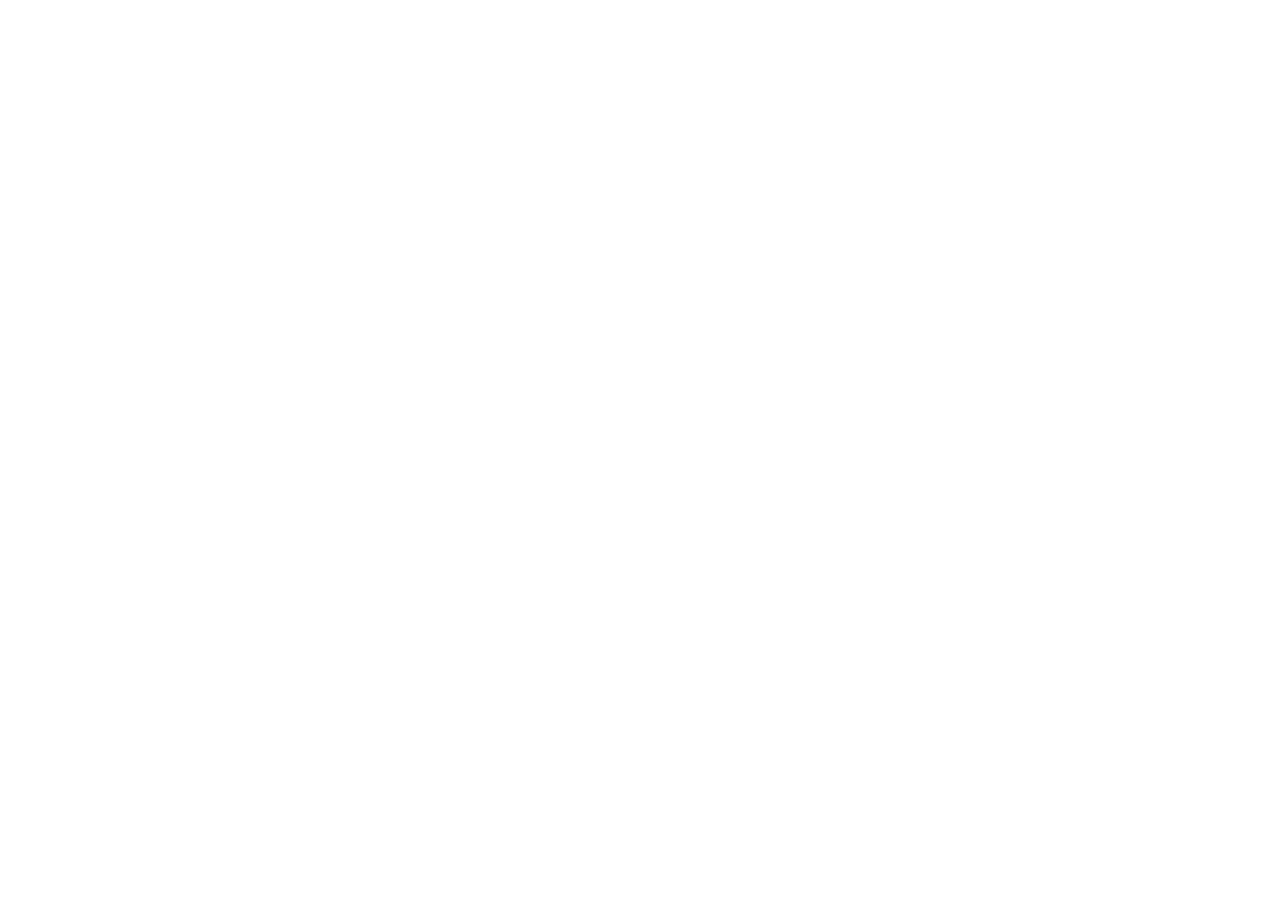
==== index.html @ d58b701a "created index.html" ====
<!DOCTYPE html>
<html lang="en">
<head>
    <meta charset="UTF-8">
    <meta name="viewport" content="width=device-width, initial-scale=1.0">
    <meta http-equiv="X-UA-Compatible" content="ie=edge">
    <title>Document</title>
</head>
<body>
    
</body>
</html>
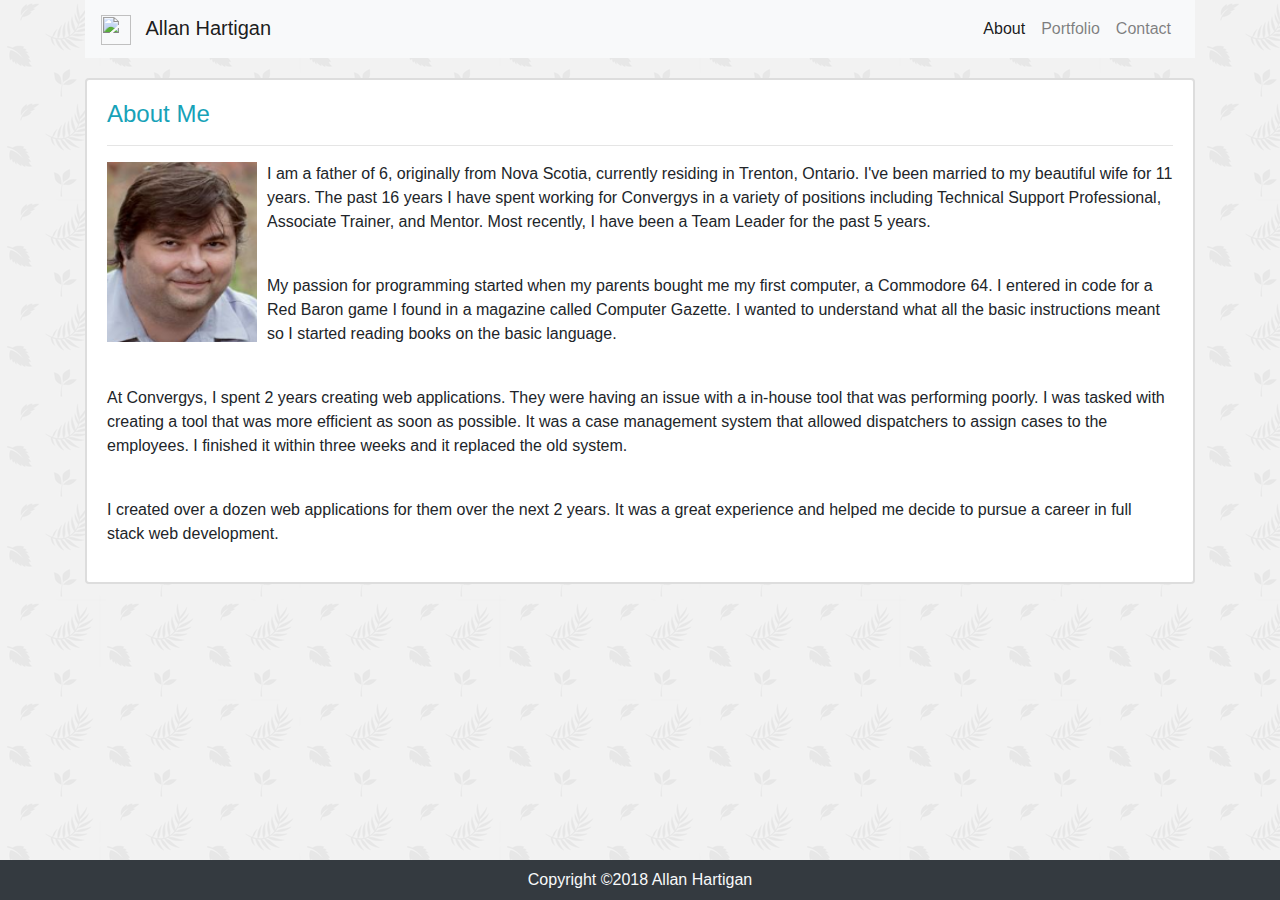
==== commit 5dbaa239: "finished first draft" ====
--- a/index.html
+++ b/index.html
@@ -1,12 +1,87 @@
-<!DOCTYPE html>
+<!doctype html>
 <html lang="en">
+
 <head>
-    <meta charset="UTF-8">
-    <meta name="viewport" content="width=device-width, initial-scale=1.0">
-    <meta http-equiv="X-UA-Compatible" content="ie=edge">
-    <title>Document</title>
+    <title>My Portfolio</title>
+    <!-- Required meta tags -->
+    <meta charset="utf-8">
+    <meta name="viewport" content="width=device-width, initial-scale=1, shrink-to-fit=no">
+
+    <!-- Bootstrap CSS -->
+    <link rel="stylesheet" href="https://maxcdn.bootstrapcdn.com/bootstrap/4.0.0/css/bootstrap.min.css" integrity="sha384-Gn5384xqQ1aoWXA+058RXPxPg6fy4IWvTNh0E263XmFcJlSAwiGgFAW/dAiS6JXm"
+        crossorigin="anonymous">
+    <link rel="stylesheet" href="assets/css/style.css">
 </head>
 <body>
-    
+    <div class="container">
+        <nav class="navbar navbar-expand-lg navbar-light bg-light">
+            <span class="navbar-brand mb-0 h1">
+                <img src="assets/images/Allan.png" width="30" height="30" alt=""> Allan Hartigan
+            </span>
+            <button class="navbar-toggler hidden-lg-up" type="button" data-toggle="collapse" data-target="#collapsibleNavId" aria-controls="collapsibleNavId"
+                aria-expanded="false" aria-label="Toggle navigation">
+                <span class="navbar-toggler-icon"></span>
+            </button>
+            <div class="collapse navbar-collapse w-100" id="collapsibleNavId">
+                <ul class="nav navbar-nav ml-auto w-100 mt-2 mt-lg-0 justify-content-end">
+                    <li class="nav-item active">
+                        <a class="nav-link" href="index.html">About
+                            <span class="sr-only">(current)</span>
+                        </a>
+                    </li>
+                    <li class="nav-item">
+                        <a class="nav-link" href="portfolio.html">Portfolio</a>
+                    </li>
+                    <li class="nav-item">
+                        <a class="nav-link" href="contact.html">Contact</a>
+                    </li>
+                </ul>
+            </div>
+        </nav>
+        <div class="card">
+            <div class="card-body">
+                <h4 class="card-title text-info">About Me</h4>
+                <hr>
+                <img id="myPhoto" src="assets/images/Allan.PNG" width="150" height="180" alt="Picture of Myself" class="float-left">
+                <p>
+                    I am a father of 6, originally from Nova Scotia, currently residing in Trenton, Ontario. I've been married to my beautiful
+                    wife for 11 years. The past 16 years I have spent working for Convergys in a variety of positions including
+                    Technical Support Professional, Associate Trainer, and Mentor. Most recently, I have been a Team Leader
+                    for the past 5 years.
+                </p>
+                <br>
+                <p>
+                    My passion for programming started when my parents bought me my first computer, a Commodore 64. I entered in code for a Red
+                    Baron game I found in a magazine called Computer Gazette. I wanted to understand what all the basic instructions
+                    meant so I started reading books on the basic language.
+                </p>
+                <br>
+                <p>
+                    At Convergys, I spent 2 years creating web applications. They were having an issue with a in-house tool that was performing
+                    poorly. I was tasked with creating a tool that was more efficient as soon as possible. It was a case
+                    management system that allowed dispatchers to assign cases to the employees. I finished it within three
+                    weeks and it replaced the old system.
+                </p>
+                <br>
+                <p>
+                    I created over a dozen web applications for them over the next 2 years. It was a great experience and helped me decide to
+                    pursue a career in full stack web development.
+                </p>
+            </div>
+        </div>
+        <footer class="container-fluid">
+            <div class="navbar fixed-bottom text-light bg-dark justify-content-center">
+                <span>Copyright &copy;2018 Allan Hartigan</span>
+            </div>
+        </footer>
+    </div>
+    <!-- Optional JavaScript -->
+    <!-- jQuery first, then Popper.js, then Bootstrap JS -->
+    <script src="https://code.jquery.com/jquery-3.2.1.slim.min.js" integrity="sha384-KJ3o2DKtIkvYIK3UENzmM7KCkRr/rE9/Qpg6aAZGJwFDMVNA/GpGFF93hXpG5KkN"
+        crossorigin="anonymous"></script>
+    <script src="https://cdnjs.cloudflare.com/ajax/libs/popper.js/1.12.9/umd/popper.min.js" integrity="sha384-ApNbgh9B+Y1QKtv3Rn7W3mgPxhU9K/ScQsAP7hUibX39j7fakFPskvXusvfa0b4Q"
+        crossorigin="anonymous"></script>
+    <script src="https://maxcdn.bootstrapcdn.com/bootstrap/4.0.0/js/bootstrap.min.js" integrity="sha384-JZR6Spejh4U02d8jOt6vLEHfe/JQGiRRSQQxSfFWpi1MquVdAyjUar5+76PVCmYl"
+        crossorigin="anonymous"></script>
 </body>
 </html>--- a/assets/css/style.css
+++ b/assets/css/style.css
@@ -0,0 +1,34 @@
+body {
+    background-image: url(../images/leaves-pattern.png)
+}
+
+.card {
+    border: 2px solid #dddddd;
+    margin-top: 20px;
+}
+
+img {
+    margin-right: 10px;
+}
+
+.container {
+    padding-bottom: 50px;
+}
+
+h3 a {
+    color: white;
+    text-decoration: none;
+}
+
+h3 a:hover {
+    text-decoration: none;
+}
+
+.projectCard {
+    bottom: 10px;
+    right: 0;
+    left: 0;
+    z-index: 0;
+    padding: 5px;
+    
+}
